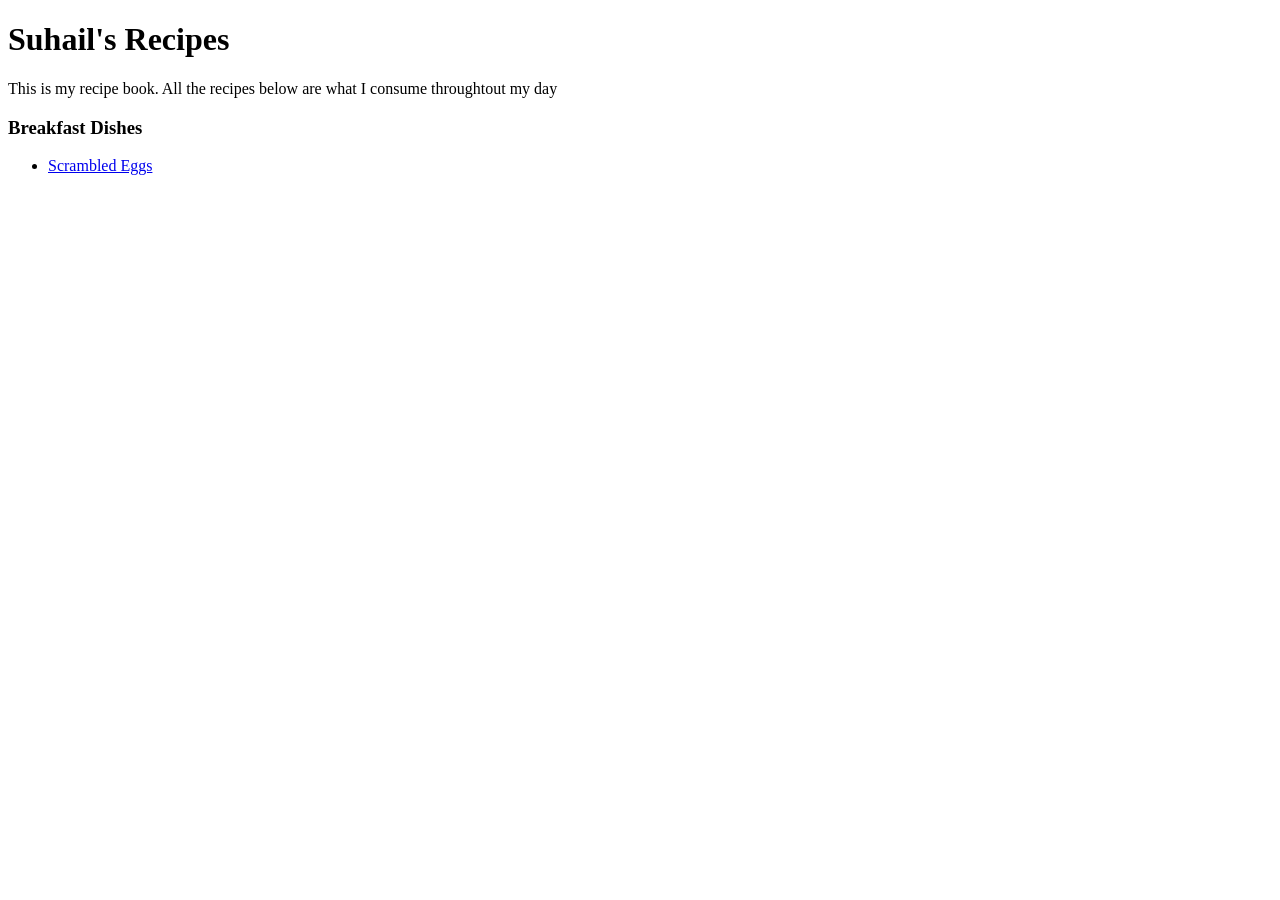
==== index.html @ df0fc2f6 "Added a basic index and linked it to a recipe page" ====
<!DOCTYPE html>
<html lang="en">
<head>
    <meta charset="UTF-8">
    <meta name="viewport" content="width=device-width, initial-scale=1.0">
    <title>Recipes</title>
</head>
<body>
    <h1>Suhail's Recipes</h1>
    <p>This is my recipe book. All the recipes below are what I consume throughtout my day</p>
    <h3>Breakfast Dishes</h3>
    <ul>
        <li><a href="recipes/ScrambledEggs.html">Scrambled Eggs</a></li>
    </ul>
</body>
</html>
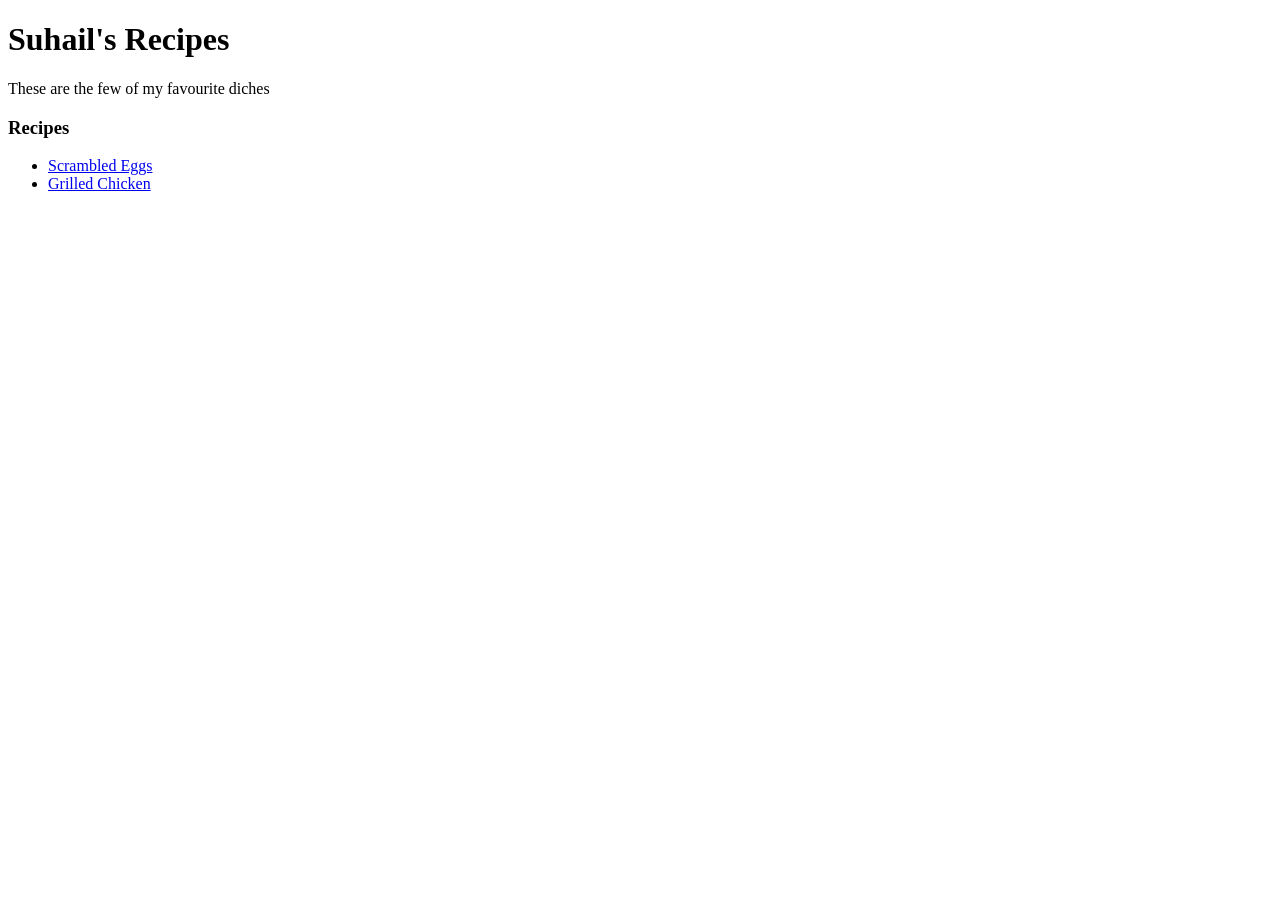
==== commit fcf403c4: "Added a grilled chicken recipe" ====
--- a/index.html
+++ b/index.html
@@ -7,10 +7,11 @@
 </head>
 <body>
     <h1>Suhail's Recipes</h1>
-    <p>This is my recipe book. All the recipes below are what I consume throughtout my day</p>
-    <h3>Breakfast Dishes</h3>
+    <p>These are the few of my favourite diches</p>
+    <h3>Recipes</h3>
     <ul>
         <li><a href="recipes/ScrambledEggs.html">Scrambled Eggs</a></li>
+        <li><a href="recipes/GrilledChicken.html">Grilled Chicken</a></li>
     </ul>
 </body>
 </html>
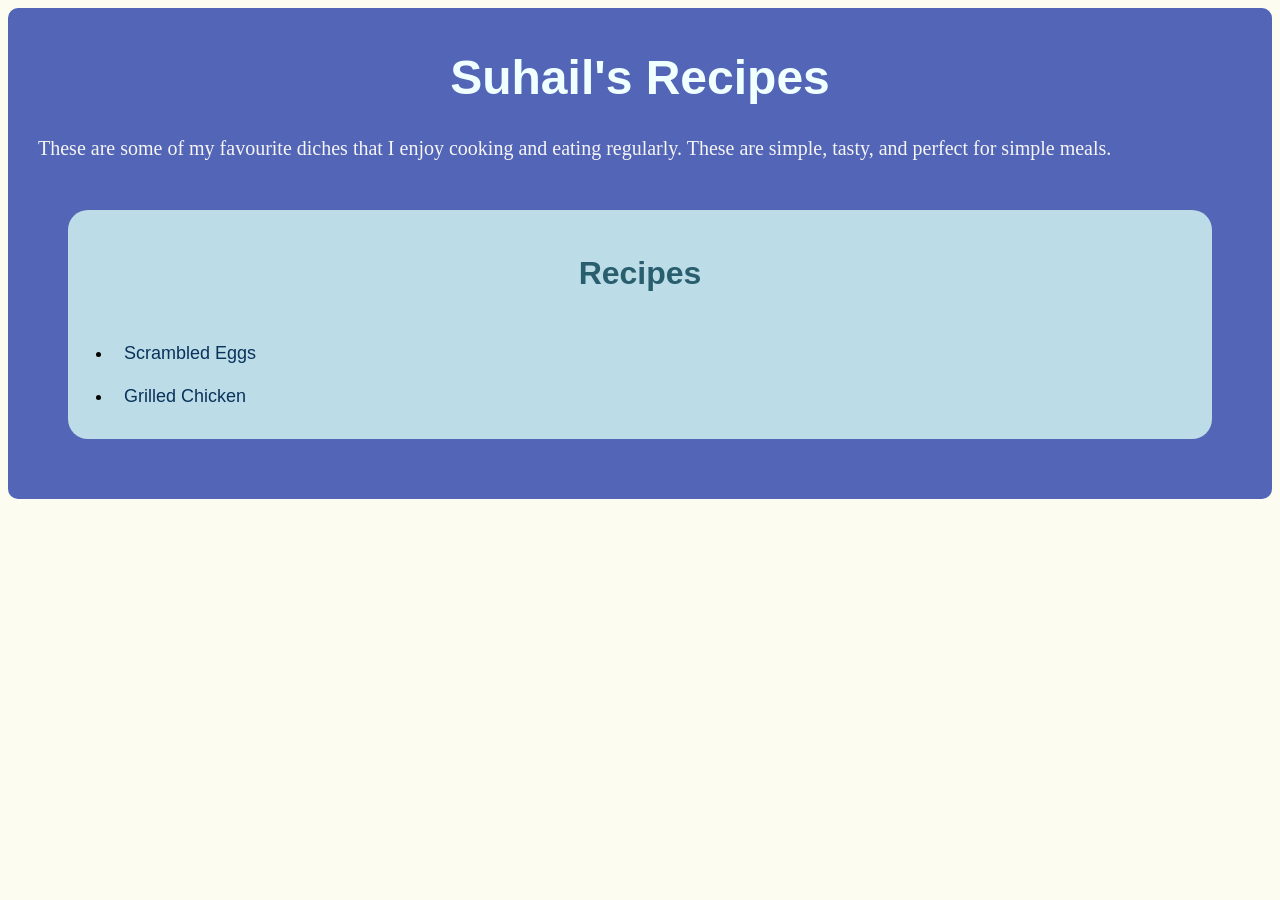
==== commit 04afa518: "Added my crappy css design to this" ====
--- a/index.html
+++ b/index.html
@@ -4,14 +4,19 @@
     <meta charset="UTF-8">
     <meta name="viewport" content="width=device-width, initial-scale=1.0">
     <title>Recipes</title>
+    <link rel="stylesheet" href="styles.css">
 </head>
 <body>
-    <h1>Suhail's Recipes</h1>
-    <p>These are the few of my favourite diches</p>
-    <h3>Recipes</h3>
-    <ul>
-        <li><a href="recipes/ScrambledEggs.html">Scrambled Eggs</a></li>
-        <li><a href="recipes/GrilledChicken.html">Grilled Chicken</a></li>
-    </ul>
+    <div class="header">
+        <h1 class="title">Suhail's Recipes</h1>
+        <p class="para">These are some of my favourite diches that I enjoy cooking and eating regularly. These are simple, tasty, and perfect for simple meals.</p>
+        <div class="content">
+        <h3 class="title">Recipes</h3>
+        <ul>
+            <li><a href="recipes/ScrambledEggs.html">Scrambled Eggs</a></li>
+            <li><a href="recipes/GrilledChicken.html">Grilled Chicken</a></li>
+        </ul>
+        </div>
+    </div>
 </body>
 </html>
--- a/styles.css
+++ b/styles.css
@@ -0,0 +1,74 @@
+body {
+    background-color: rgb(252, 252, 241);
+    font-family: Arial, Helvetica, sans-serif;
+}
+
+.header {
+    background-color: rgb(83, 101, 182);
+    padding: 10px;
+    border-radius: 10px;
+}
+
+.header .title {
+    text-align: center;
+    color: azure;
+    font-weight: bold;
+    font-family: 'Gill Sans MT', Calibri, 'Trebuchet MS', sans-serif;
+    font-size: 48px;
+}
+
+.para {
+    font-family: 'Times New Roman', Times, serif;
+    font-size: 20px;
+    margin-left: 20px;
+    color: whitesmoke;
+}
+
+.content {
+    background-color: rgb(188, 221, 231);
+    display: block;
+    margin: 50px;
+    padding: 5px;
+    border-radius: 20px;
+}
+
+.content .title {
+    font-size: 32px;
+    padding: 8px 16px;
+    color: rgb(40, 94, 110);
+    text-align: center;
+}
+
+.content a {
+    text-decoration: none;
+    color: #09325a;
+    font-weight: 500;
+    display: inline-block;
+    padding: 6px;
+    border-radius: 10px;
+}
+
+.content a:hover {
+    background-color: beige;
+}
+
+.content .para {
+    color: black;
+}
+
+.content img {
+    display: block;
+    margin: auto;
+    max-width: 100%;
+    height: auto;
+    border-radius: 10px;
+}
+
+.title.sub {
+    text-align: left;
+}
+
+.content li {
+    padding: 5px;
+    font-size: 18px;
+}
